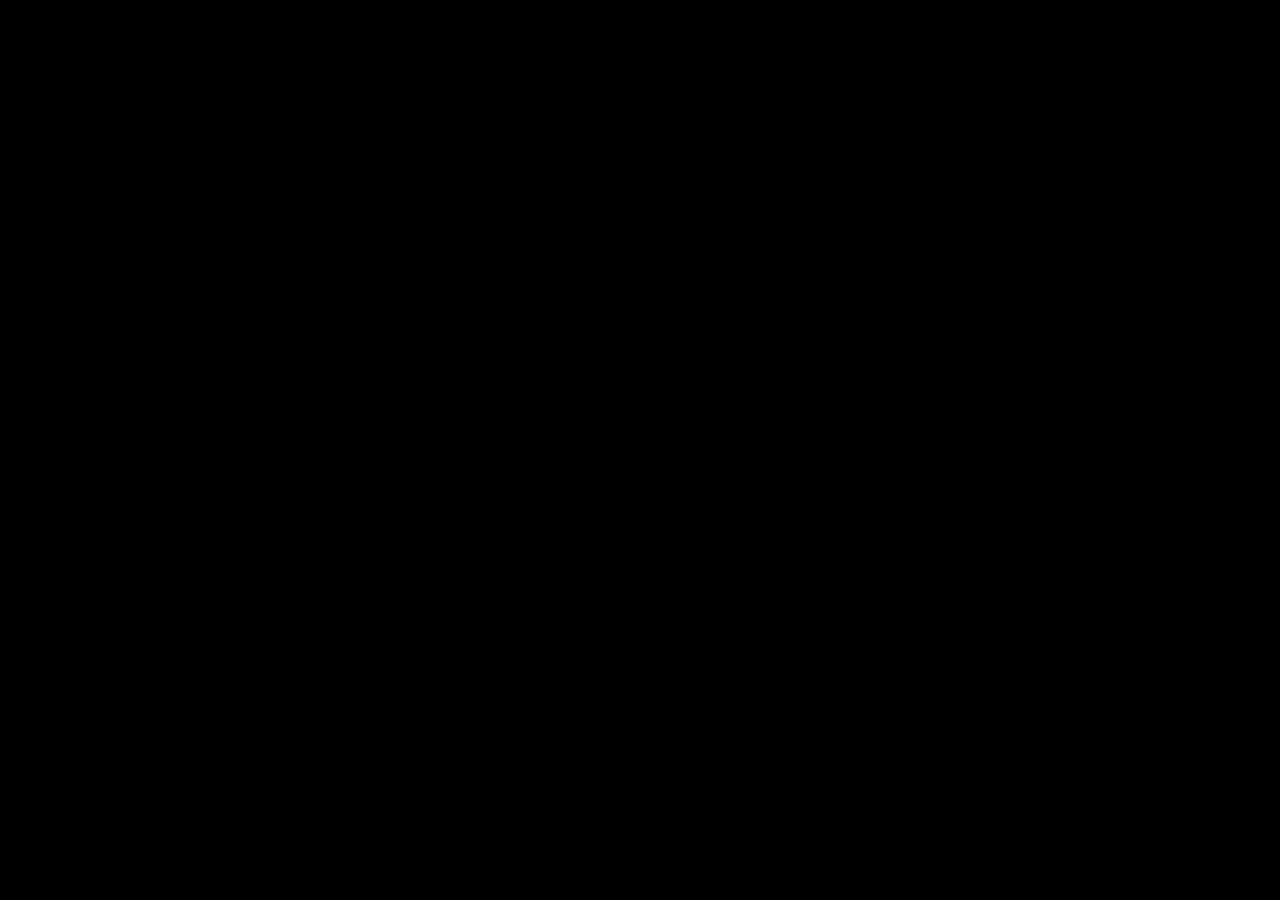
==== index.html @ 6f7e2476 "rbn tizen sample" ====
<!DOCTYPE html>
<html>

<head>
	<meta charset="utf-8">
	<meta name='viewport' content='width=1920, user-scalable=no'>
	<meta http-equiv='cache-control' content='no-cache'>
	<meta http-equiv='expires' content='0'>
	<meta http-equiv='pragma' content='no-cache'>
	<meta name="description" content="" />
	<title>RBN</title>

	<link rel="stylesheet" href="css/video-player.css">
	<link  rel="stylesheet" href="css/style.css">
	<link rel="stylesheet" href="css/modal.css">

	<script src="http://ajax.googleapis.com/ajax/libs/jquery/1.7.1/jquery.min.js" type="text/javascript"></script>
	<script src="https://cdn.jsdelivr.net/npm/lodash@4.17.10/lodash.min.js"></script>
	<script src="lib/navigation/spatial_navigation.js"></script>

</head>

<body style="background:rgba(7,7,7,1)">
	<div class="splash-screen" style="display: none;"></div>
	<div class="main-container">

	   <!-- Start of video container -->
	   <div class="video-player-container">
		<div id="videoPlayer">
			<div class="video-container video_container focusable" id="video_container" tabindex='8'
				data-sn-right="null" data-sn-left="null" data-sn-up="null">
				<object id="av-player" type="application/avplayer" class="video_box"
					style="width: 1920px;height:1080px;"></object>
				<div class="language">
					<ul>
						<li class="init">Audio
							<span class="down-arrow">
								<!--<svg xmlns="http://www.w3.org/2000/svg" width="16" height="16" fill="currentColor" class="bi bi-chevron-down" viewBox="0 0 16 16">
													<path fill-rule="evenodd" d="M1.646 4.646a.5.5 0 0 1 .708 0L8 10.293l5.646-5.647a.5.5 0 0 1 .708.708l-6 6a.5.5 0 0 1-.708 0l-6-6a.5.5 0 0 1 0-.708z"/>
												</svg>-->
							</span>
						</li>
						<li data-value="value 1">Auto <span class="down-arrow"></span></li>
						<li data-value="value 2">English <span class="down-arrow"></span></li>
						<li data-value="value 3">Spanish <span class="down-arrow"></span></li>
					</ul>
				</div>
				<!-- Start of video pause -->
				<div class="pause-icon" style="display: none;">
					<img src="images/btn_play_off.png" alt="pause icon">
				</div>
				<!-- End of video pause -->
				<!-- Start of video inner -->
				<div class="video-inner">
					<h4 class="video-title"></h4>
					<!-- Start of video loader -->
					<div class="video-buffered">
						<div class="circle_loader buffered_dimension"></div>
					</div>
					<!-- End of video loader -->
				</div>
				<!-- End of video inner -->
				<!-- Start of progress bar -->
				<div class="progress-container" style="display: none;">
					<span class="progress-time" id="currentTime"></span>
					<div class="progress">
						<div class="progress-bar" role="progressbar" aria-valuenow="0" aria-valuemin="0"
							aria-valuemax="100" style="width:0%">
							<span class="sr-only"></span>
						</div>
					</div>
					<span class="progress-time" id="totalTime"></span>
				</div>
				<!-- End progress bar -->

				<!-- Start of ad's time -->
				<div class="ad_time_container">
					<div class="show_ad_time">
						<span class="ad_title"></span>
						<span id="ad_time"></span>
					</div>
				</div>
				<!-- End of ad's time -->

				<!-- Start Previous / Next Video -->
				<div class="video_next_previous_container" tabindex="9" id="videoNextPrevious">
					<ul class="video_next_previous_icon_list">
						<li class="next_prev_video focusable" id="playPreviousVideo" data-sn-right="#playPauseVideo"
							data-sn-left="null" data-sn-down="null"><img src="images/previous_video.png"></li>
						<li class="video_next_previous_play_pause_center focusable" id="playPauseVideo"
							data-sn-right="#playNextVideo" data-sn-left="#playPreviousVideo" data-sn-down="null">
							<img src="images/play.png" id="videoNextPreviousPlayPauseIcon">
						</li>
						<li class="next_prev_video focusable" id="playNextVideo" data-sn-right="null"
							data-sn-left="#playPauseVideo" data-sn-down="null"><img src="images/next_video.png">
						</li>
					</ul>
				</div>
				<!-- End Previous / Next Video -->
			</div>
		</div>
	</div>
	<!-- End of video container -->
	</div>

	<span id="modal_container" class="modal_container">
		<!-- Html file will come here -->
	</span>

	<script src="js/config.js"></script>
	<script src="js/main.js"></script>
	<script src="js/modal.js"></script>
	<script src="js/navigation.js"></script>
	<script src="js/video-player.js"></script>
	<script src="$WEBAPIS/webapis/webapis.js"></script>
</body>

</html>
---- css/video-player.css ----
/* Start Video container */
.video-container {
    overflow: hidden;
    position: relative;
    top: 0px;
    bottom: 0px;
    right: 0px;
    left: 0px;
    background: #000;
    z-index: 999999;
}

.video-title {
    position: absolute;
    color: #FFFFFF;
    font-size: 40px;
    font-weight: bold;
    top: 40%;
    left: 50%;
    width: 95%;
    right: 50%;
    text-align: center;
    -webkit-transform: translate(-50%, -35.9%);
    transform: translate(-50%, -35.9%);
    white-space: nowrap;
    overflow: hidden;
    text-overflow: ellipsis;
}

.video-loader {
    position: absolute;
    top: 47%;
    left: 46.4%;
    width: 110px;
    height: 110px;
    z-index: 9999;
}

.video_box {
    width: 1920px;
    height: 1080px;
}

.pause-icon {
    width: 110px;
    height: 110px;
    top: 45%;
    left: 46.4%;
    text-align: center;
    z-index: 9999;
    position: absolute;
}

#av-player,
#video_container {
    display: none;
}

/** Start of progress bar **/
.progress-container {
    position: absolute;
    bottom: 75px;
    display: table;
    width: 100%;
    padding: 0px 2px;
    z-index: 999999;
}

.progress-time {
    color: #fff;
    font-size: 28px;
    vertical-align: middle;
    white-space: nowrap;
    width: 1%;
    line-height: 1;
    padding: 6px 18px;
    display: table-cell;
}

.progress {
    float: left;
    position: relative;
    width: 100%;
    margin-top: 22px;
    margin-bottom: 20px;
    display: table-cell;
    border-radius: 10px 10px;
    height: 20px;
    background-color: #fff;
    overflow: hidden;
}

.progress-bar {
    float: left;
    width: 0;
    height: 100%;
    font-size: 12px;
    line-height: 20px;
    color: #fff;
    text-align: center;
    background-color: #ff431d;
    -webkit-box-shadow: inset 0 -1px 0 rgba(0, 0, 0, .15);
    box-shadow: inset 0 -1px 0 rgba(0, 0, 0, .15);
    -webkit-transition: width .6s ease;
    transition: width .6s ease;
}

.sr-only {
    position: absolute;
    width: 1px;
    height: 1px;
    padding: 0;
    margin: -1px;
    overflow: hidden;
    clip: rect(0, 0, 0, 0);
    border: 0;
}

/** End of progress bar **/

/** Start Video Loader **/
.video-buffered {
    position: absolute;
    top: 0;
    left: 0;
    bottom: 0;
    right: 0;
    width: 100%;
    height: 100%;
    z-index: 1000;
}

.circle_loader {
    width: 145px;
    height: 145px;
    background: url("../images/loader.png") no-repeat;
    background-size: cover;
    -moz-animation: spin 5s infinite linear;
    -webkit-animation: spin 5s infinite linear;
}

.buffered_dimension {
    position: absolute;
    top: 43.3%;
    left: 46.2%;
    width: 145px;
    height: 145px;
    text-align: center;
    -webkit-transform: translate(-46.2%, -43.3%);
    -moz-transform: translate(-46.2%, -43.3%);
    -ms-transform: translate(-46.2%, -43.3%);
    -o-transform: translate(-46.2%, -43.3%);
    transform: translate(-46.2%, -43.3%);
}

@keyframes spin {
    0% {
        transform: rotate(0deg);
    }

    100% {
        transform: rotate(360deg);
    }
}

/** End Video Loader **/
/** Start Next previous video **/
.video_next_previous_container {
    position: absolute;
    bottom: 5px;
    display: none;
    width: 100%;
    text-align: center;
}

ul.video_next_previous_icon_list {
    margin: 0px 0px;
    padding: 0px 0px;
}

ul.video_next_previous_icon_list li {
    margin: 0px 0px;
    text-align: center;
    display: inline-block;
    padding: 10px 30px;
}

.video_next_previous_play_pause_center {
    position: relative;
    top: 13px;
}

ul.video_next_previous_icon_list li:focus {
    background: #EAC0C0;
}

ul.video_next_previous_icon_list li.next_prev_video {
    height: 41px;
    width: 75px;
    padding-top: 26px;
}

/** End Next previous video **/
/** Start of channel DVR setting **/
.channel_dvr_box {
    display: none;
    position: absolute;
    top: 0px;
    background: rgba(0, 0, 0, 0.5);
    height: 1080px;
    z-index: 9999;
}

.channel_dvr_title {
    font-size: 68px;
    font-family: 'Arial-bold';
    text-align: center;
    color: #fff;
    width: 1920px;
    overflow: hidden;
    text-overflow: ellipsis;
    display: -webkit-box;
    -webkit-line-clamp: 1;
    -webkit-box-orient: vertical;
    word-wrap: break-word;
    position: fixed;
    top: 10px;
}

.epg_right_side_time {
    font-size: 30px;
    font-family: 'Arial-bold';
    text-align: right;
    color: #fff;
    width: 1920px;
    right: 32px;
    position: fixed;
    top: 32px;
}

ul.dvr_list {
    margin: 0px 0px;
    padding: 0px 0px;
    width: 1000000000000px;
    clear: both;
}

ul.dvr_list_epg {
    width: 100% !important;
}

ul.dvr_list li {
    margin: 20px 20px;
    float: left;
}

.dvr_bluebox {
    font-size: 30px;
    font-family: 'Roboto-medium';
    font-weight: 400;
    text-align: left;
    color: #fff;
    padding: 15px 15px;
    border-radius: 7px 7px;
    width: 340px;
}

.time_list,
.time_text {
    width: 325px;
    overflow: hidden;
    text-overflow: ellipsis;
    -webkit-line-clamp: 1;
    -webkit-box-orient: vertical;
    word-wrap: break-word;
    line-height: 31px;
}

ul.dvr_list li:focus,
.dvr_activate {
    background-image: linear-gradient(#3a96c3, #4fd8d6);
}

.no_epg {
    width: 1920px;
    text-align: center;
    top: 50%;
    -ms-transform: translateY(-50%);
    transform: translateY(-50%);
    position: absolute;
    background-color: #271c1c;
    opacity: 0.9;
    padding-top: 476px;
    padding-bottom: 554px;
}

.no_epg span {
    font-family: "Roboto-medium";
    font-size: 50px;
    color: #fff;
}

/** Start All/single EPG icons **/
.programme_info {
    position: absolute;
    bottom: -56px;
    display: none;
    width: 100%;
    background: rgba(0, 0, 0, 0.5);
    float: left;
}

.programme_details {
    text-align: center;
    position: relative;
    top: 12px;
}

.programme_title {
    color: #fff;
    font-family: "Roboto-medium";
    font-size: 30px;
    line-height: 40px;
    overflow: hidden;
    text-overflow: ellipsis;
    display: -webkit-box;
    -webkit-line-clamp: 1;
    -webkit-box-orient: vertical;
    word-wrap: break-word;
    width: 1720px;
}

.programme_desc {
    color: #fff;
    font-family: "Roboto-medium";
    font-size: 20px;
    line-height: 30px;
    overflow: hidden;
    text-overflow: ellipsis;
    display: -webkit-box;
    -webkit-line-clamp: 1;
    -webkit-box-orient: vertical;
    word-wrap: break-word;
    width: 1720px;
}

.epg-icons {
    float: right;
    position: relative;
    bottom: 80px;
    right: 30px;
}

.epg_button {
    color: #fff;
    font-family: "Roboto-medium";
    font-size: 20px;
    background: #398DB7;
    margin-top: 33px;
    border-radius: 6px 6px;
    border-color: transparent;
    padding: 5px 20px 5px 20px;
}

.epg_button:focus {
    background: #EAC0C0;
}

/** End All/single EPG icons **/
/* End Video container */

.epgUlContainer {
    margin-top: 100px;
    height: 892px;
    overflow: hidden;
    position: relative;
    white-space: nowrap;
}

/** EPS created **/
.language {
    position: absolute;
    z-index: 999;
    top: 0px;
    right: 0px;
    display: none;
}

.language ul {
    position: absolute;
    height: auto;
    width: 220px;
    background-color: #27282c;
    margin: 0;
    color: #fff;
    padding: 0px;
    right: 5px;
    top: 20px;
    border-radius: 5px 5px 5px 5px;
}

.video_player_inbox {
    position: relative;
}

.language ul li {
    padding: 7px 10px;
    z-index: 2;
    list-style-type: none;
    margin: 0px;
    font-size: 18px;
    font-weight: 500;
    margin-left: 5px;
    position: relative;
}

span.down-arrow {
    width: 20px;
    height: 20px;
    position: absolute;
    right: 8px;
    top: 10px;
    z-index: 99;
    cursor: pointer;
}

.language ul li:not(.init) {
    float: left;
    width: 180px;
    display: none;
    background: rgba(228, 33, 33, 0);
    margin: 0px 10px;
    border-radius: 5px;
    font-size: 18px;
    font-weight: 400;
}

.language ul li:not(.init):hover,
.language ul li.selected:not(.init) {
    background: #40424e;
}

.language li.init img {
    transform: rotate(60deg);
    float: right;
    width: 12px;
    height: auto;
    margin-top: 8px;
    visibility: hidden;
}

.language li.init:after {
    transform: rotate(60deg);
    width: 12px;
    content: '';
    background-image: url("../images/arrow-up.png");
    height: 23px;
    background-repeat: no-repeat;
    background-size: 12px;
    right: 16px;
    position: absolute;
    top: 6px;
}

.language li.selected::after {
    width: 12px;
    content: '';
    background-image: url("../images/check-mark.png");
    height: 23px;
    background-repeat: no-repeat;
    background-size: 12px;
    position: absolute;
    right: 12px;
    top: 12px;
}

.language ul li:not(.init) img {
    float: right;
    margin-top: 5px;
    visibility: hidden;
}

.language ul li.selected:not(.init) img {
    visibility: visible;
}

.language li:last-child {
    margin-bottom: 10px !important;
}
---- css/style.css ----
/** Start of css for base **/

html {
    font-family: sans-serif;
	font-size: 10px;
    -webkit-text-size-adjust: 100%;
    -ms-text-size-adjust: 100%;
    -webkit-tap-highlight-color: rgba(0, 0, 0, 0);
}
body {
    margin: 0;
	font-family: arial;
    font-size: 14px;
    line-height: 1.42857143;
    color: #333;
    background-color: #000000;
}
h1, h2, h3, h4, h5, h6{
    margin: 0px 0px;
    padding: 0px 0px;
}
*{
    -webkit-box-sizing: border-box;
    box-sizing: border-box;
}
*:before, *:after{
    -webkit-box-sizing: border-box;
    box-sizing: border-box;
}
.clearfix{
	clear: both;
}
audio,
progress,
video{
    display: inline-block;
    vertical-align: baseline;
}
img{
	border: 0;
    vertical-align: middle;
}
/** End of css for base **/

/** Start of body **/

body, html, .background-screen {
    margin: 0px 0px;
    padding: 0px 0px;
    height: 100%;
}
.background-screen, body {
    background-attachment: fixed;
    background-size: cover;
    background-repeat: no-repeat;
    overflow-y: hidden;
}
.splash-screen{
    background-size:cover;
	background-position:center;
	background-attachment: fixed;
	width:100%;
	height:100%;
	position:absolute;
	z-index:9999;
	top:0px;
}

/** Start of loader **/
.loader {
    position: absolute;
    top: 50%;
    left: 50%;
    width: 145px;
    height: 145px;
    text-align: center;
    -webkit-transform: translate(87%, 6%);
    -moz-transform: translate(87%, 6%);
    -ms-transform: translate(87%, 6%);
    -o-transform: translate(87%, 6%);
    transform: translate(87%, 6%);
}

@keyframes spin {
    0% { transform: rotate(0deg); }
    100% { transform: rotate(360deg); }
}
/** End of loader **/

/** Start of Video Container */
/** Start of Video Title **/
.video-container {
    overflow: hidden;
    position: fixed;
    top: 0px;
    bottom: 0px;
    right: 0px;
    left: 0px;
    background: #000;
    z-index: 1;
}

/** End of Video Container */
#video_container {
	display:none;
}
.video_box{
	width:1920px;
	height:1080px;
}


/** Css for connection error popup **/
.dialog_img {
    width: 66px;
    height: 66px;
    display: table-cell;
    vertical-align: middle;
    background-size: contain;
}


/*** Start of model style **/
#exit_modal button.item:focus,  #retryCancelModal button.item:focus{
    background-color: rgb(236, 54, 79);
    color: rgb(255, 255, 255);
}
.pointer-none {
  pointer-events:none !important;
  background-color: rgba(1, 1, 1, 0.7);
  bottom: 0;
  left: 0;
  position: fixed;
  right: 0;
  top: 0;
}
.pointer {
  pointer-events: none !important;
}
/*** End of model style **/
---- css/modal.css ----
/** Start of exit popup **/
.popup_container {
    overflow: hidden;
    position: fixed;
    top: 0px;
    bottom: 0px;
    right: 0px;
    left: 0px;
    background: rgba(0, 0, 0, .7);
    z-index: 1000;
}

.exit_modal {
    background: #162d5b;
    width: 800px;
    height: 430px;
    top: 28%;
    left: 28.3%;
    position: absolute;
    z-index: 1050;
    margin: 0px auto;
    visibility: hidden;
    display: none;
    border: 3px solid #536385;;
    border-radius: 4px 4px;
    font-family: 'copperplate-bold';
}

.exit_modal_show {
    top: 21.5%;
    left: 50%;
    visibility: visible;
    display: block;
    transform: translate(-50%, 21.5%);
}

.popup_btn {
    text-align: center;
    position: relative;
    top: 0px;
}

.popup_headline {
    font-size: 40px;
    padding-top: 128px;
    padding-bottom: 85px;
    text-align: center;
    font-weight: normal;
    color: #ffffff !important;
}

.no_button {
    width: 240px;
    height: 62px;
    text-align: center;
    font-size: 40px;
    margin-right: 42px;
    border: none;
    padding: 4px 4px;
    color: #000;
    font-family: 'copperplate-bold';
}

.yes_button {
    width: 240px;
    height: 62px;
    text-align: center;
    font-size: 40px;
    border: none;
    padding: 4px 4px;
    color: #000;
    font-family: 'copperplate-bold';
}

.popup_img {
    width: 900px;
    height: 460px;
    position: absolute;
    z-index: -1;
}

.popup_btn button:focus {
    background-color: #e50913 !important;
    color: #000 !important;
}


.dialog_img {
    position: relative;
    top: 12px;
}
.dialog_img img{
    width: 29px;;
}

.popup_header {
    font-size: 46px;
    padding-left: 71px;
    padding-right: 40px;
    margin-top: 83px;
    clear: both;
    display: block;
    float: left;
    width: 100%;
    line-height: 44px;
    font-family: 'copperplate-bold';
}

.dialog_txt {
    padding-left: 56px;
    color: #fff;
    display: block;
    vertical-align: middle;
    font-size: 36px;
    width: 85%;
    white-space: nowrap;
    overflow: hidden;
    text-overflow: ellipsis;
    float: left;
    position: relative;
    bottom: 37px;
}

.popup_description {
    color: #ffffff !important;
    font-size: 32px;
    margin-bottom: 30px;
    line-height: 47px;
    padding-left: 70px;
    padding-right: 60px;
    height: 120px;
    display: table-cell;
    vertical-align: top;
    padding-top: 25px;
    font-family: 'copperplate-bold';
}

.connection_btn {
    width: 240px;
    height: 62px;
    text-align: center;
    font-size: 40px;
    margin-right: 42px;
    border: none;
    padding: 4px 4px;
    margin-top: 18px;
    background-color: #cbcdcc;
    color: #000;
    margin-left: 0;
    font-family: 'copperplate-bold';
}

.connection_retry_btn {
    width: 240px;
    height: 62px;
    text-align: center;
    font-size: 40px;
    margin-right: 42px;
    padding: 4px 4px;
    border: none;
    margin-left: 15px;
    margin-top: 18px;
    background-color: #cbcdcc;
    color: #000;
    border-radius: 0px;
    font-family: 'copperplate-bold';
}

.popup_connection {
    width: 900px;
    height: 450px;
    top: 0px;
    left: 50%;
    position: absolute;
    z-index: 999999;
    margin: 0px auto;
    visibility: hidden;
    display: none;
    transform: translate(-50%, -69%);
    border: 3px solid #536385;
    background: #162d5b;
}

.mod_bg_color {
    background-size: contain !important;
    background-repeat: no-repeat !Important;
}

.popup_new_box {
    top: 55%;
    visibility: visible;
    display: block;
}

.zoom-in {
    transform: scale(.95);
}

/** End css for connection error popup **/
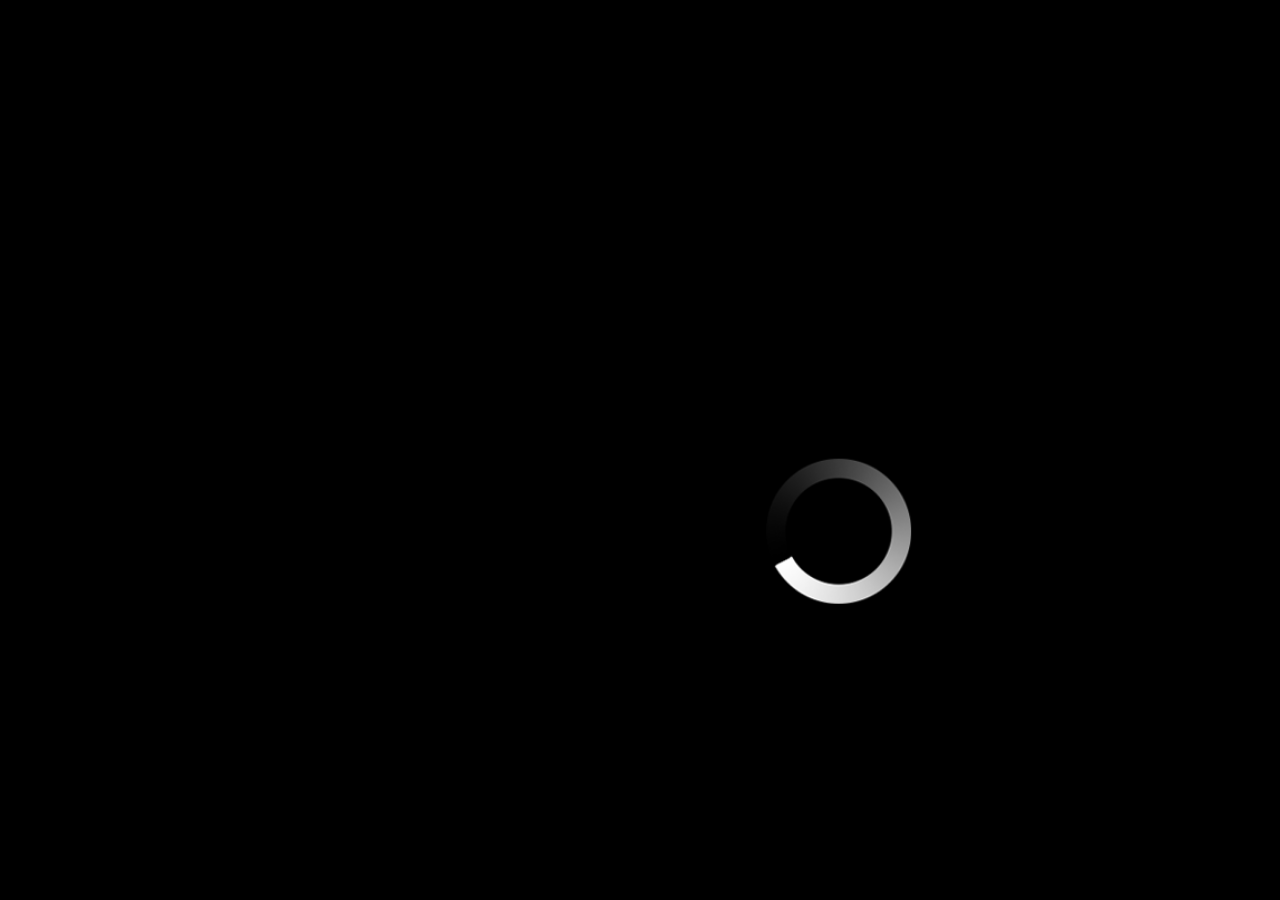
==== commit 50d89cca: "worked on issues" ====
--- a/index.html
+++ b/index.html
@@ -8,7 +8,7 @@
 	<meta http-equiv='expires' content='0'>
 	<meta http-equiv='pragma' content='no-cache'>
 	<meta name="description" content="" />
-	<title>RBN</title>
+	<title>Radio Bianconera</title>
 
 	<link rel="stylesheet" href="css/video-player.css">
 	<link  rel="stylesheet" href="css/style.css">
@@ -23,85 +23,62 @@
 <body style="background:rgba(7,7,7,1)">
 	<div class="splash-screen" style="display: none;"></div>
 	<div class="main-container">
-
 	   <!-- Start of video container -->
-	   <div class="video-player-container">
-		<div id="videoPlayer">
-			<div class="video-container video_container focusable" id="video_container" tabindex='8'
-				data-sn-right="null" data-sn-left="null" data-sn-up="null">
-				<object id="av-player" type="application/avplayer" class="video_box"
-					style="width: 1920px;height:1080px;"></object>
-				<div class="language">
-					<ul>
-						<li class="init">Audio
-							<span class="down-arrow">
-								<!--<svg xmlns="http://www.w3.org/2000/svg" width="16" height="16" fill="currentColor" class="bi bi-chevron-down" viewBox="0 0 16 16">
-													<path fill-rule="evenodd" d="M1.646 4.646a.5.5 0 0 1 .708 0L8 10.293l5.646-5.647a.5.5 0 0 1 .708.708l-6 6a.5.5 0 0 1-.708 0l-6-6a.5.5 0 0 1 0-.708z"/>
-												</svg>-->
-							</span>
-						</li>
-						<li data-value="value 1">Auto <span class="down-arrow"></span></li>
-						<li data-value="value 2">English <span class="down-arrow"></span></li>
-						<li data-value="value 3">Spanish <span class="down-arrow"></span></li>
-					</ul>
-				</div>
-				<!-- Start of video pause -->
-				<div class="pause-icon" style="display: none;">
-					<img src="images/btn_play_off.png" alt="pause icon">
-				</div>
-				<!-- End of video pause -->
-				<!-- Start of video inner -->
-				<div class="video-inner">
-					<h4 class="video-title"></h4>
-					<!-- Start of video loader -->
-					<div class="video-buffered">
-						<div class="circle_loader buffered_dimension"></div>
+	    <div class="video-player-container">
+			<div id="videoPlayer">
+				<div class="video-container video_container focusable" id="video_container" tabindex='8'
+					data-sn-right="null" data-sn-left="null" data-sn-up="null">
+					<object id="av-player" type="application/avplayer" class="video_box"
+						style="width: 1920px;height:1080px;"></object>
+					<div class="language">
+						<ul>
+							<li class="init">Audio
+								<span class="down-arrow">
+									<!--<svg xmlns="http://www.w3.org/2000/svg" width="16" height="16" fill="currentColor" class="bi bi-chevron-down" viewBox="0 0 16 16">
+														<path fill-rule="evenodd" d="M1.646 4.646a.5.5 0 0 1 .708 0L8 10.293l5.646-5.647a.5.5 0 0 1 .708.708l-6 6a.5.5 0 0 1-.708 0l-6-6a.5.5 0 0 1 0-.708z"/>
+													</svg>-->
+								</span>
+							</li>
+							<li data-value="value 1">Auto <span class="down-arrow"></span></li>
+							<li data-value="value 2">English <span class="down-arrow"></span></li>
+							<li data-value="value 3">Spanish <span class="down-arrow"></span></li>
+						</ul>
 					</div>
-					<!-- End of video loader -->
-				</div>
-				<!-- End of video inner -->
-				<!-- Start of progress bar -->
-				<div class="progress-container" style="display: none;">
-					<span class="progress-time" id="currentTime"></span>
-					<div class="progress">
-						<div class="progress-bar" role="progressbar" aria-valuenow="0" aria-valuemin="0"
-							aria-valuemax="100" style="width:0%">
-							<span class="sr-only"></span>
+					<!-- Start of video pause -->
+					<div class="pause-icon" style="display: none;">
+						<img src="images/btn_play_off.png" alt="pause icon">
+					</div>
+					<!-- End of video pause -->
+					<!-- Start of video inner -->
+					<div class="video-inner">
+						<h4 class="video-title"></h4>
+						<!-- Start of video loader -->
+						<div class="video-buffered">
+							<div class="circle_loader buffered_dimension"></div>
 						</div>
+						<!-- End of video loader -->
 					</div>
-					<span class="progress-time" id="totalTime"></span>
-				</div>
-				<!-- End progress bar -->
-
-				<!-- Start of ad's time -->
-				<div class="ad_time_container">
-					<div class="show_ad_time">
-						<span class="ad_title"></span>
-						<span id="ad_time"></span>
+					<!-- End of video inner -->
+					<!-- Start of progress bar -->
+					<div class="progress-container" style="display: none;">
+						<span class="progress-time" id="currentTime"></span>
+						<div class="progress">
+							<div class="progress-bar" role="progressbar" aria-valuenow="0" aria-valuemin="0"
+								aria-valuemax="100" style="width:0%">
+								<span class="sr-only"></span>
+							</div>
+						</div>
+						<span class="progress-time" id="totalTime"></span>
 					</div>
-				</div>
-				<!-- End of ad's time -->
-
-				<!-- Start Previous / Next Video -->
-				<div class="video_next_previous_container" tabindex="9" id="videoNextPrevious">
-					<ul class="video_next_previous_icon_list">
-						<li class="next_prev_video focusable" id="playPreviousVideo" data-sn-right="#playPauseVideo"
-							data-sn-left="null" data-sn-down="null"><img src="images/previous_video.png"></li>
-						<li class="video_next_previous_play_pause_center focusable" id="playPauseVideo"
-							data-sn-right="#playNextVideo" data-sn-left="#playPreviousVideo" data-sn-down="null">
-							<img src="images/play.png" id="videoNextPreviousPlayPauseIcon">
-						</li>
-						<li class="next_prev_video focusable" id="playNextVideo" data-sn-right="null"
-							data-sn-left="#playPauseVideo" data-sn-down="null"><img src="images/next_video.png">
-						</li>
-					</ul>
-				</div>
-				<!-- End Previous / Next Video -->
+					<!-- End progress bar -->
 			</div>
-		</div>
-	</div>
+	   </div>
 	<!-- End of video container -->
 	</div>
+
+	<div class="loader" id="loader">
+        <div class="circle_loader"></div>
+    </div>
 
 	<span id="modal_container" class="modal_container">
 		<!-- Html file will come here -->
